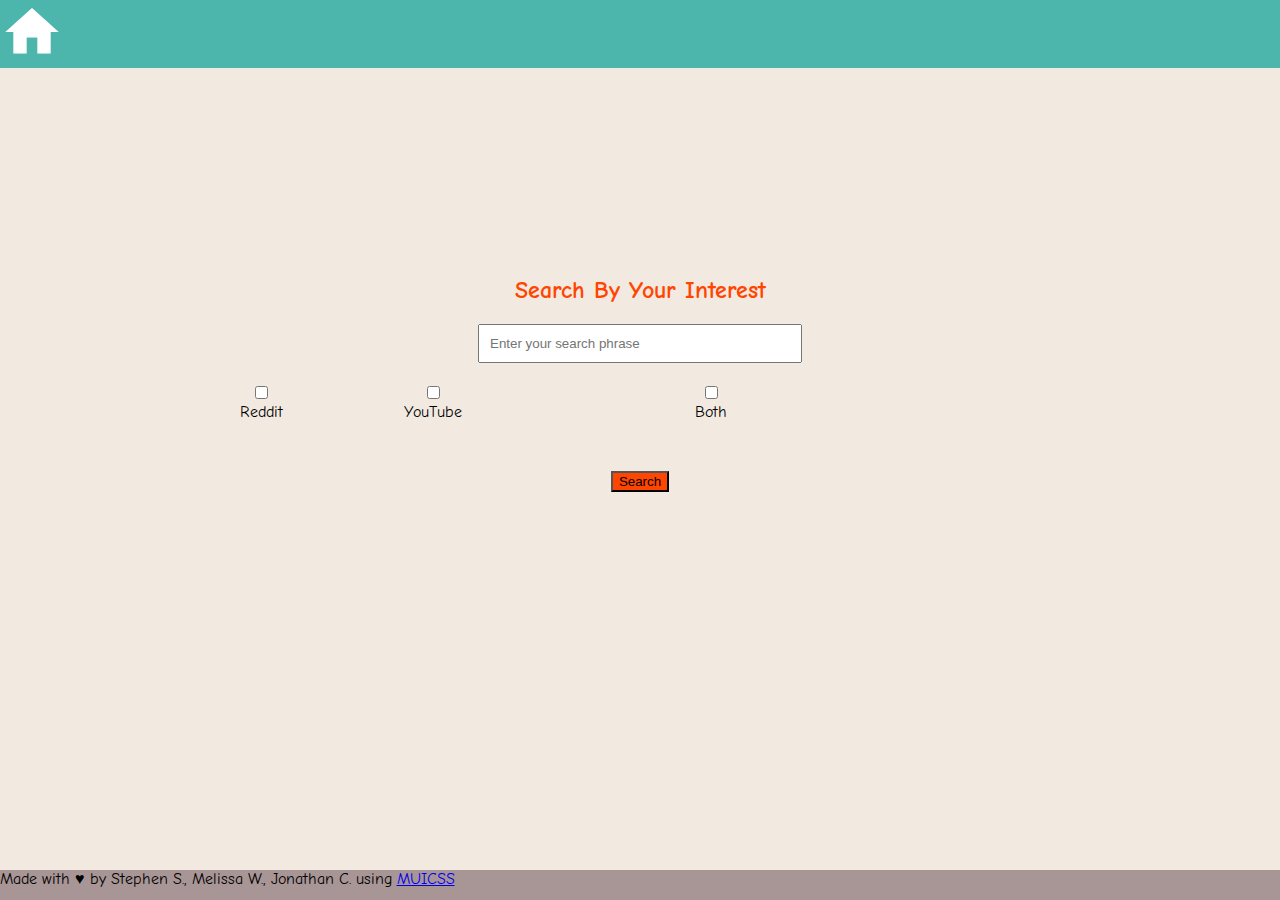
==== index.html @ 6e947aee "Working on table display format for mixed API searches" ====
<!DOCTYPE html>
<html lang="en">

<head>
  <meta charset="utf-8">
  <meta http-equiv="X-UA-Compatible" content="IE=edge">
  <meta name="viewport" content="width=device-width, initial-scale=1">
  <link rel="shortcut icon" href="favicon/favicon.ico">
  <link rel="icon" type="image/gif" href="assets/favicon/">
  <title>ZocialBlendR</title>

  <!-- MUI JavaScript --> 
   <script src="//cdn.muicss.com/mui-0.10.3/js/mui.min.js"></script>
   <!-- external stylesheet -->
   <link rel="stylesheet" type="text/css" href="assets/css/style.css">
   <!-- MUI CSS -->
   <link href="//cdn.muicss.com/mui-0.10.3/css/mui.min.css" rel="stylesheet" type="text/css" />
   <!-- Material Icons-->
   <link rel="stylesheet" href="https://fonts.googleapis.com/icon?family=Material+Icons">
   <!-- Google Fonts -->
   <link rel="stylesheet" href="https://fonts.googleapis.com/css2?family=Comic+Neue:wght@400;700&display=swap">
   
</head>

<body>
  <main>
  <header class="mui-appbar mui--z1">
    <!-- Appbar HTML -->
    <i class="material-icons material-icon large-icon">home</i>
  </header>

  <div id="content-wrapper" class="mui--text-center">
    <div class="mui-panel">
      <div class="container">
        <h2>Search By Your Interest </h2>
        <input id="searchInput" name="searchInput" class="search-input" type="text" placeholder="Enter your search phrase">
        <div class="checkbox-group">
          <label><input type="checkbox" id="redditCheckbox"> Reddit</label>
          <i class="material-icons material-icon reddit-icon">reddit</i>

          <label><input type="checkbox" id="youtubeCheckbox"> YouTube</label>
          <i class="material-icons material-icon youtube-icon">smart_display</i>

          <label><input type="checkbox" id="bothCheckbox"> Both</label>
          <i class="material-icons material-icon reddit-icon">reddit</i><i class="material-icons material-icon youtube-icon">smart_display</i>
        </div>
        <button class="mui-btn mui-btn--primary mui-btn--raised" id="searchButton">Search</button>
      </div>
      <table id="root"></table>
      <!-- jquery -->
      <script src="https://ajax.googleapis.com/ajax/libs/jquery/1.12.4/jquery.min.js"></script>
      <script src="./assets/js/script.js"></script>
    </div>
  </div>
  <footer>
    <div class="footer mui-container mui--text-center">
      Made with ♥ by Stephen S., Melissa W., Jonathan C. using <a href="https://www.muicss.com">MUICSS</a>
    </div>
  </footer>
</main>
</body>
</html>
---- assets/css/style.css ----
/**
 * Body CSS
 */
 
 body {
   height: 100%;
   margin: 0;
   padding: 20%; 
   display: flex;
   align-items: center;
   justify-content: center;
   font-family: 'Comic Neue', 'Comic Sans MS', sans-serif;
   background-color: rgba(228, 211, 194, 0.496) !important;

}
 
 h2 {
  color: #ff4500 !important;;
  font-family: 'Comic Neue', 'Comic Sans MS',  sans-serif;
  font-weight:800;

 }
 /**
  * Header CSS
  */
  header {
   position: fixed;
   top: 0;
   right: 0;
   left: 0;
   z-index: 2;
 }
 
.mui-appbar {
    background-color: #4db6ac !important;
 }
 header ul.mui-list--inline {
   margin-bottom: 0;
 }
 
 header a {
   color: white;
 }
 
 header table {
   width: 100%;
 }
 
 /**
  * Content CSS
  */
 #content-wrapper {
   min-height: 100%;
   box-sizing: border-box;
   margin-bottom: -100px;
   padding-bottom: 100px;
 }
 
 /**
  * Footer CSS
  */
footer {
      position: fixed;
      bottom: 0;
      right: 0;
      height:30px;
      left: 0;
      z-index: 2;
      background-color: rgb(168, 150, 150);
}
 
 /**
  * Landing Page CSS
  */
 .container {
   text-align: center;
 }
 
 .search-input {
   width: 300px;
   padding: 10px;
   margin-bottom: 20px;
 }
 
 .checkbox-group {
   display: flex;
   justify-content: center;
   margin-bottom: 20px; /* Increases the space between the checkboxes and the button */
 }
 
 .checkbox-group label {
   margin: 0 10px;
 }

 .large-icon.material-icon {
  font-size: 4em;
}
.youtube-icon.material-icon {
  color:red;
  font-size: medium;
}
.reddit-icon.material-icon {
  margin-right: 5px;
  font-size: medium;
  color:#ff4500;
}
 .material-icon {
  margin-right: 5px;
  font-size: medium;
  color: white;
}

 .mui-btn {
   margin-top: 30px; /* Add margin to the top of the button */
   background-color:#ff4500 !important;
 }
 
 .mui-btn--primary {
    background-color: #ff4500 !important;
}

a:hover {
  cursor: pointer;
}
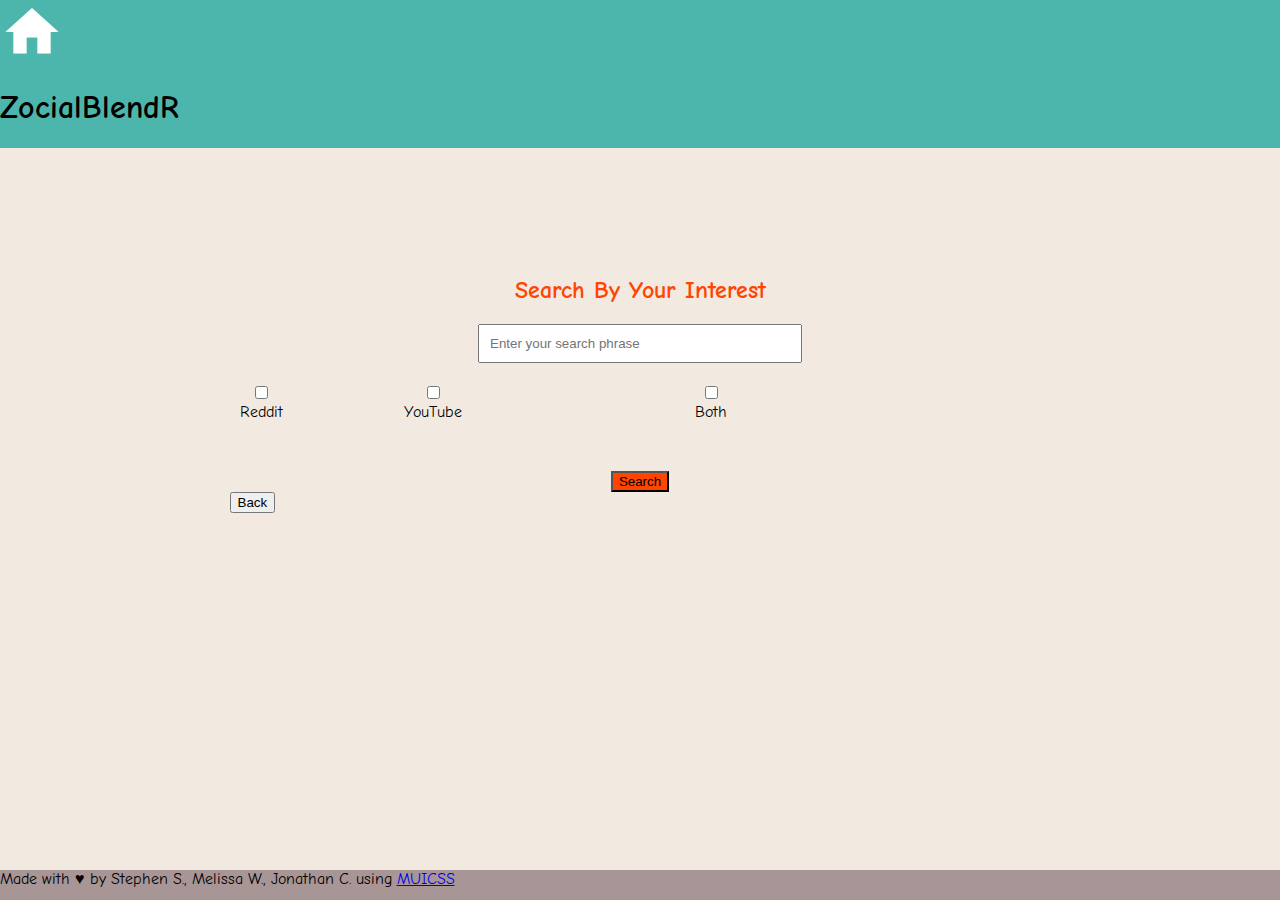
==== commit a41ba749: "Add files via upload" ====
--- a/index.html
+++ b/index.html
@@ -12,7 +12,7 @@
   <!-- MUI JavaScript --> 
    <script src="//cdn.muicss.com/mui-0.10.3/js/mui.min.js"></script>
    <!-- external stylesheet -->
-   <link rel="stylesheet" type="text/css" href="assets/css/style.css">
+   <link rel="stylesheet" type="text/css" href="assets/styles.css">
    <!-- MUI CSS -->
    <link href="//cdn.muicss.com/mui-0.10.3/css/mui.min.css" rel="stylesheet" type="text/css" />
    <!-- Material Icons-->
@@ -27,29 +27,36 @@
   <header class="mui-appbar mui--z1">
     <!-- Appbar HTML -->
     <i class="material-icons material-icon large-icon">home</i>
+    <h1>ZocialBlendR</h1>
   </header>
 
   <div id="content-wrapper" class="mui--text-center">
     <div class="mui-panel">
       <div class="container">
-        <h2>Search By Your Interest </h2>
-        <input id="searchInput" name="searchInput" class="search-input" type="text" placeholder="Enter your search phrase">
-        <div class="checkbox-group">
-          <label><input type="checkbox" id="redditCheckbox"> Reddit</label>
-          <i class="material-icons material-icon reddit-icon">reddit</i>
+        <div id="searchbox">
+          <h2>Search By Your Interest </h2>
+          <input id="searchInput" class="search-input" type="text" placeholder="Enter your search phrase">
+          <div class="checkbox-group">
+            <label><input type="checkbox" id="redditCheckbox"> Reddit</label>
+            <i class="material-icons material-icon reddit-icon">reddit</i>
 
-          <label><input type="checkbox" id="youtubeCheckbox"> YouTube</label>
-          <i class="material-icons material-icon youtube-icon">smart_display</i>
+            <label><input type="checkbox" id="youtubeCheckbox"> YouTube</label>
+            <i class="material-icons material-icon youtube-icon">smart_display</i>
 
-          <label><input type="checkbox" id="bothCheckbox"> Both</label>
-          <i class="material-icons material-icon reddit-icon">reddit</i><i class="material-icons material-icon youtube-icon">smart_display</i>
+            <label><input type="checkbox" id="bothCheckbox"> Both</label>
+            <i class="material-icons material-icon reddit-icon">reddit</i><i class="material-icons material-icon youtube-icon">smart_display</i>
+          </div>
+          <button id="btn_executesearch" class="mui-btn mui-btn--primary mui-btn--raised">Search</button>
+          <!--<button class="mui-btn mui-btn--primary mui-btn--raised" onclick="executeSearch()">Search</button>-->
         </div>
-        <button class="mui-btn mui-btn--primary mui-btn--raised" id="searchButton">Search</button>
       </div>
-      <table id="root"></table>
+      <div id="searchbox_results" class="hide">
+        <button id="btn_back">Back</button>
+        <div id="root"></div>
+      </div>
       <!-- jquery -->
       <script src="https://ajax.googleapis.com/ajax/libs/jquery/1.12.4/jquery.min.js"></script>
-      <script src="./assets/js/script.js"></script>
+      <script src="assets/js/script.js"></script>
     </div>
   </div>
   <footer>
--- a/assets/styles.css
+++ b/assets/styles.css
@@ -0,0 +1,120 @@
+/**
+ * Body CSS
+ */
+ 
+ body {
+   height: 100%;
+   margin: 0;
+   padding: 20%; 
+   display: flex;
+   align-items: center;
+   justify-content: center;
+   font-family: 'Comic Neue', 'Comic Sans MS', sans-serif;
+   background-color: rgba(228, 211, 194, 0.496) !important;
+
+}
+ 
+ h2 {
+  color: #ff4500 !important;;
+  font-family: 'Comic Neue', 'Comic Sans MS',  sans-serif;
+  font-weight:800;
+
+ }
+ /**
+  * Header CSS
+  */
+  header {
+   position: fixed;
+   top: 0;
+   right: 0;
+   left: 0;
+   z-index: 2;
+ }
+ 
+.mui-appbar {
+    background-color: #4db6ac !important;
+ }
+ header ul.mui-list--inline {
+   margin-bottom: 0;
+ }
+ 
+ header a {
+   color: white;
+ }
+ 
+ header table {
+   width: 100%;
+ }
+ 
+ /**
+  * Content CSS
+  */
+ #content-wrapper {
+   min-height: 100%;
+   box-sizing: border-box;
+   margin-bottom: -100px;
+   padding-bottom: 100px;
+ }
+ 
+ /**
+  * Footer CSS
+  */
+footer {
+      position: fixed;
+      bottom: 0;
+      right: 0;
+      height:30px;
+      left: 0;
+      z-index: 2;
+      background-color: rgb(168, 150, 150);
+}
+ 
+ /**
+  * Landing Page CSS
+  */
+ .container {
+   text-align: center;
+ }
+ 
+ .search-input {
+   width: 300px;
+   padding: 10px;
+   margin-bottom: 20px;
+ }
+ 
+ .checkbox-group {
+   display: flex;
+   justify-content: center;
+   margin-bottom: 20px; /* Increases the space between the checkboxes and the button */
+ }
+ 
+ .checkbox-group label {
+   margin: 0 10px;
+ }
+
+ .large-icon.material-icon {
+  font-size: 4em;
+}
+.youtube-icon.material-icon {
+  color:red;
+  font-size: medium;
+}
+.reddit-icon.material-icon {
+  margin-right: 5px;
+  font-size: medium;
+  color:#ff4500;
+}
+ .material-icon {
+  margin-right: 5px;
+  font-size: medium;
+  color: white;
+}
+
+ .mui-btn {
+   margin-top: 30px; /* Add margin to the top of the button */
+   background-color:#ff4500 !important;
+ }
+ 
+ .mui-btn--primary {
+    background-color: #ff4500 !important;
+}
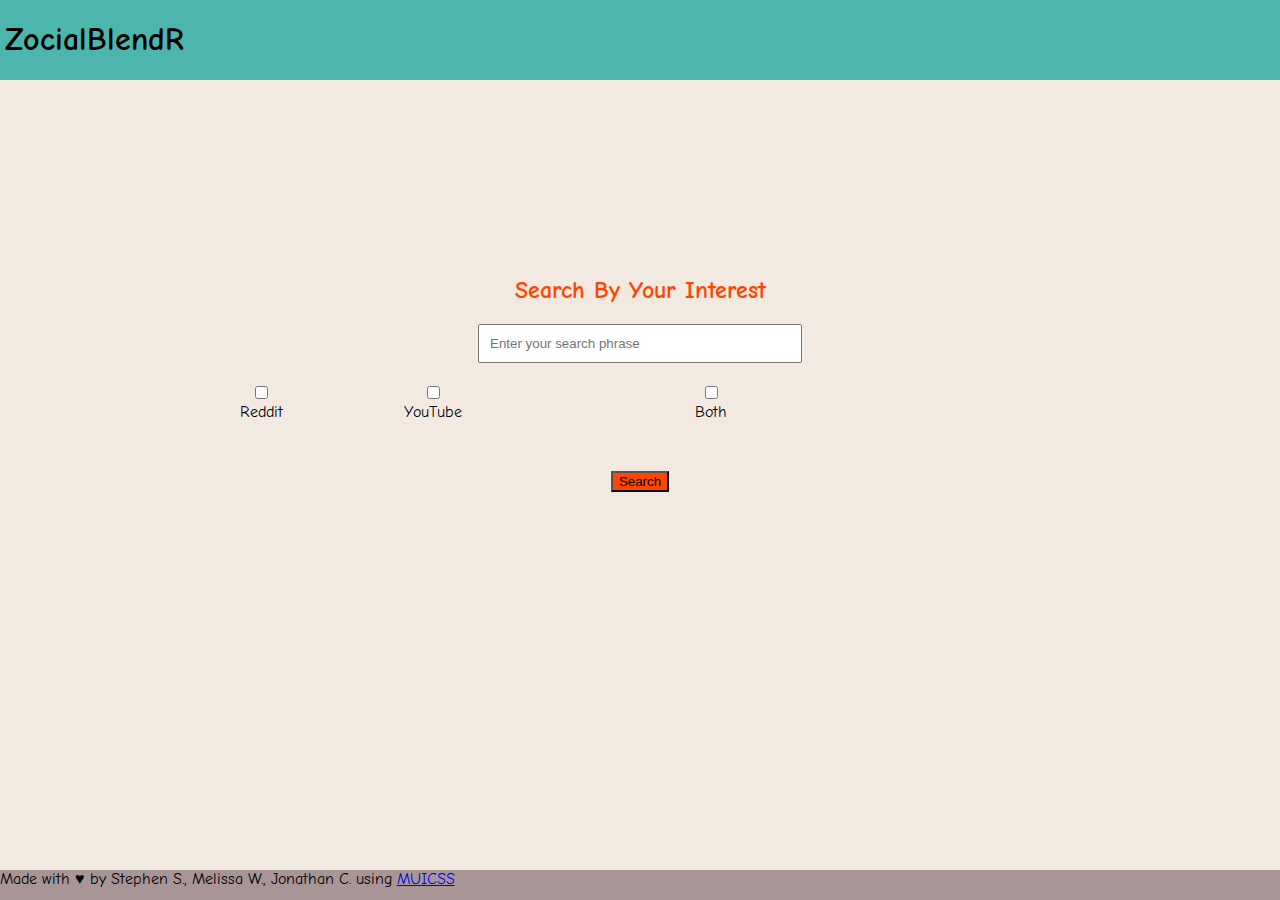
==== commit c45e3678: "Added Header" ====
--- a/index.html
+++ b/index.html
@@ -12,7 +12,7 @@
   <!-- MUI JavaScript --> 
    <script src="//cdn.muicss.com/mui-0.10.3/js/mui.min.js"></script>
    <!-- external stylesheet -->
-   <link rel="stylesheet" type="text/css" href="assets/styles.css">
+   <link rel="stylesheet" type="text/css" href="assets/css/style.css">
    <!-- MUI CSS -->
    <link href="//cdn.muicss.com/mui-0.10.3/css/mui.min.css" rel="stylesheet" type="text/css" />
    <!-- Material Icons-->
@@ -26,37 +26,30 @@
   <main>
   <header class="mui-appbar mui--z1">
     <!-- Appbar HTML -->
-    <i class="material-icons material-icon large-icon">home</i>
-    <h1>ZocialBlendR</h1>
+   <h1>ZocialBlendR</h1>
   </header>
 
   <div id="content-wrapper" class="mui--text-center">
     <div class="mui-panel">
       <div class="container">
-        <div id="searchbox">
-          <h2>Search By Your Interest </h2>
-          <input id="searchInput" class="search-input" type="text" placeholder="Enter your search phrase">
-          <div class="checkbox-group">
-            <label><input type="checkbox" id="redditCheckbox"> Reddit</label>
-            <i class="material-icons material-icon reddit-icon">reddit</i>
+        <h2>Search By Your Interest </h2>
+        <input id="searchInput" name="searchInput" class="search-input" type="text" placeholder="Enter your search phrase">
+        <div class="checkbox-group">
+          <label><input type="checkbox" id="redditCheckbox"> Reddit</label>
+          <i class="material-icons material-icon reddit-icon">reddit</i>
 
-            <label><input type="checkbox" id="youtubeCheckbox"> YouTube</label>
-            <i class="material-icons material-icon youtube-icon">smart_display</i>
+          <label><input type="checkbox" id="youtubeCheckbox"> YouTube</label>
+          <i class="material-icons material-icon youtube-icon">smart_display</i>
 
-            <label><input type="checkbox" id="bothCheckbox"> Both</label>
-            <i class="material-icons material-icon reddit-icon">reddit</i><i class="material-icons material-icon youtube-icon">smart_display</i>
-          </div>
-          <button id="btn_executesearch" class="mui-btn mui-btn--primary mui-btn--raised">Search</button>
-          <!--<button class="mui-btn mui-btn--primary mui-btn--raised" onclick="executeSearch()">Search</button>-->
+          <label><input type="checkbox" id="bothCheckbox"> Both</label>
+          <i class="material-icons material-icon reddit-icon">reddit</i><i class="material-icons material-icon youtube-icon">smart_display</i>
         </div>
+        <button class="mui-btn mui-btn--primary mui-btn--raised" id="searchButton">Search</button>
       </div>
-      <div id="searchbox_results" class="hide">
-        <button id="btn_back">Back</button>
-        <div id="root"></div>
-      </div>
+      <ul id="root"></ul>
       <!-- jquery -->
       <script src="https://ajax.googleapis.com/ajax/libs/jquery/1.12.4/jquery.min.js"></script>
-      <script src="assets/js/script.js"></script>
+      <script src="./assets/js/script.js"></script>
     </div>
   </div>
   <footer>
--- a/assets/css/style.css
+++ b/assets/css/style.css
@@ -0,0 +1,134 @@
+/**
+ * Body CSS
+ */
+ 
+ body {
+   height: 100%;
+   margin: 0;
+   padding: 20%; 
+   display: flex;
+   align-items: center;
+   justify-content: center;
+   font-family: 'Comic Neue', 'Comic Sans MS', sans-serif;
+   background-color: rgba(228, 211, 194, 0.496) !important;
+
+}
+ h1 {
+  margin-left: 5px;
+ }
+
+ h2 {
+  color: #ff4500 !important;;
+  font-family: 'Comic Neue', 'Comic Sans MS',  sans-serif;
+  font-weight:800;
+
+ }
+ /**
+  * Header CSS
+  */
+  header {
+   position: fixed;
+   top: 0;
+   right: 0;
+   left: 0;
+   z-index: 2;
+ }
+ 
+.mui-appbar {
+    background-color: #4db6ac !important;
+ }
+ header ul.mui-list--inline {
+   margin-bottom: 0;
+ }
+ 
+ header a {
+   color: white;
+ }
+ 
+ header table {
+   width: 100%;
+ }
+ 
+ /**
+  * Content CSS
+  */
+ #content-wrapper {
+   min-height: 100%;
+   box-sizing: border-box;
+   margin-bottom: -100px;
+   padding-bottom: 100px;
+ }
+ 
+ /**
+  * Footer CSS
+  */
+footer {
+      position: fixed;
+      bottom: 0;
+      right: 0;
+      height:30px;
+      left: 0;
+      z-index: 2;
+      background-color: rgb(168, 150, 150);
+}
+ 
+ /**
+  * Landing Page CSS
+  */
+ .container {
+   text-align: center;
+ }
+ 
+ .search-input {
+   width: 300px;
+   padding: 10px;
+   margin-bottom: 20px;
+ }
+ 
+ .checkbox-group {
+   display: flex;
+   justify-content: center;
+   margin-bottom: 20px; /* Increases the space between the checkboxes and the button */
+ }
+ 
+ .checkbox-group label {
+   margin: 0 10px;
+ }
+
+ .large-icon.material-icon {
+  font-size: 4em;
+}
+.youtube-icon.material-icon {
+  color:red;
+  font-size: medium;
+}
+.reddit-icon.material-icon {
+  margin-right: 5px;
+  font-size: medium;
+  color:#ff4500;
+}
+ .material-icon {
+  margin-right: 5px;
+  font-size: medium;
+  color: white;
+}
+
+ .mui-btn {
+   margin-top: 30px; /* Add margin to the top of the button */
+   background-color:#ff4500 !important;
+ }
+ 
+ .mui-btn--primary {
+    background-color: #ff4500 !important;
+}
+
+a:hover {
+  cursor: pointer;
+}
+
+ul {
+  columns: 2;
+  text-decoration: none;
+  list-style: none;
+  text-align: start;
+}
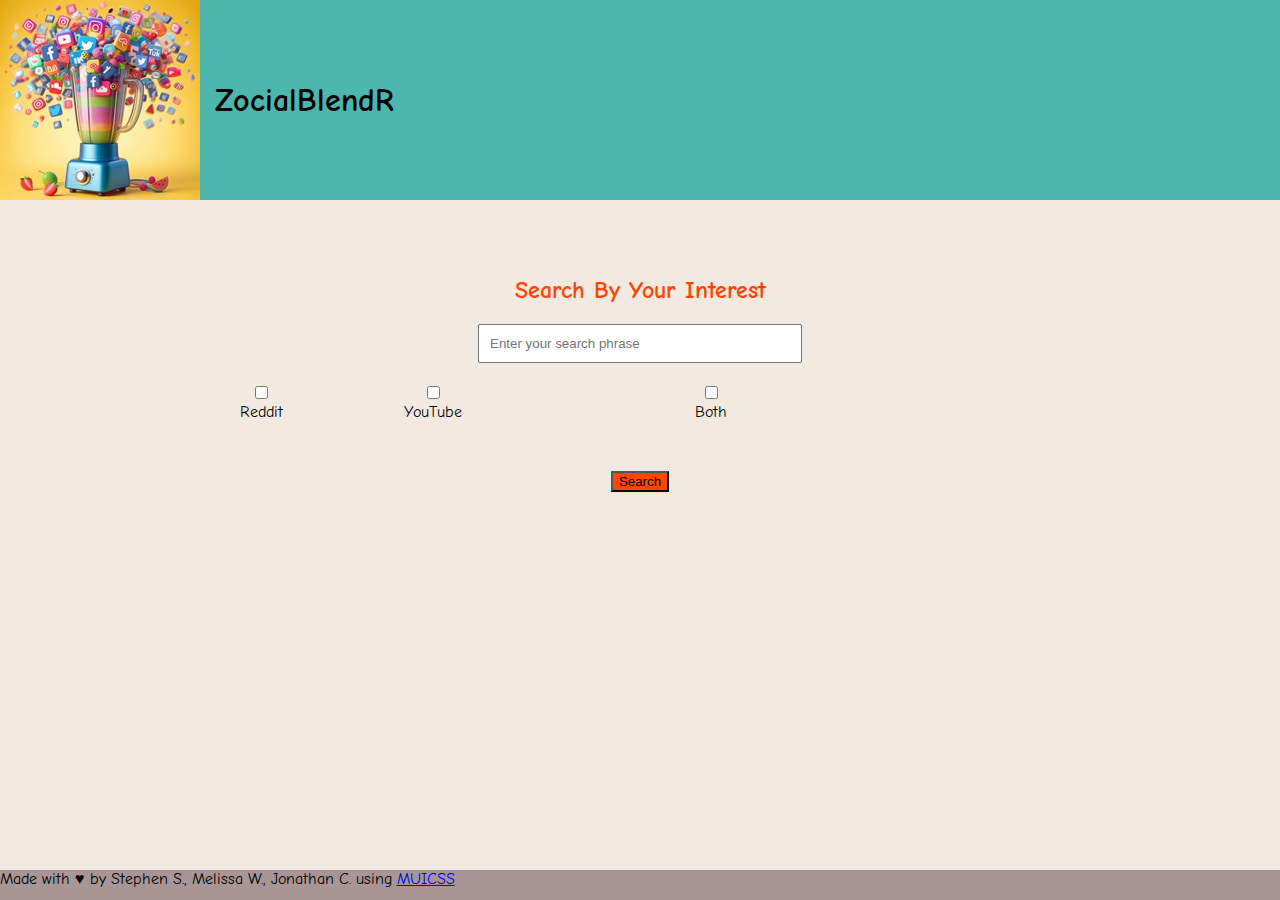
==== commit 8ecca131: "Added our icon to the header" ====
--- a/index.html
+++ b/index.html
@@ -10,11 +10,11 @@
   <title>ZocialBlendR</title>
 
   <!-- MUI JavaScript --> 
-   <script src="//cdn.muicss.com/mui-0.10.3/js/mui.min.js"></script>
+   <script src="https://cdn.muicss.com/mui-0.10.3/js/mui.min.js"></script>
    <!-- external stylesheet -->
    <link rel="stylesheet" type="text/css" href="assets/css/style.css">
    <!-- MUI CSS -->
-   <link href="//cdn.muicss.com/mui-0.10.3/css/mui.min.css" rel="stylesheet" type="text/css" />
+   <link href="https://cdn.muicss.com/mui-0.10.3/css/mui.min.css" rel="stylesheet" type="text/css" />
    <!-- Material Icons-->
    <link rel="stylesheet" href="https://fonts.googleapis.com/icon?family=Material+Icons">
    <!-- Google Fonts -->
@@ -25,6 +25,7 @@
 <body>
   <main>
   <header class="mui-appbar mui--z1">
+    <img src="./assets/img/ZocialBlendR.jpeg" alt="ZocialBlendR Blender">
     <!-- Appbar HTML -->
    <h1>ZocialBlendR</h1>
   </header>
--- a/assets/css/style.css
+++ b/assets/css/style.css
@@ -14,7 +14,7 @@
 
 }
  h1 {
-  margin-left: 5px;
+  padding-left: 15px;
  }
 
  h2 {
@@ -32,6 +32,8 @@
    right: 0;
    left: 0;
    z-index: 2;
+   display: flex;
+   align-items: center;
  }
  
 .mui-appbar {
@@ -131,4 +133,19 @@
   text-decoration: none;
   list-style: none;
   text-align: start;
+  padding: 0;
 }
+
+li {
+  font-style: oblique;
+}
+
+#sub{
+  font-weight: bold;
+  font-size: larger;
+}
+
+#title{
+  font-weight: bold;
+  font-size: larger;
+}
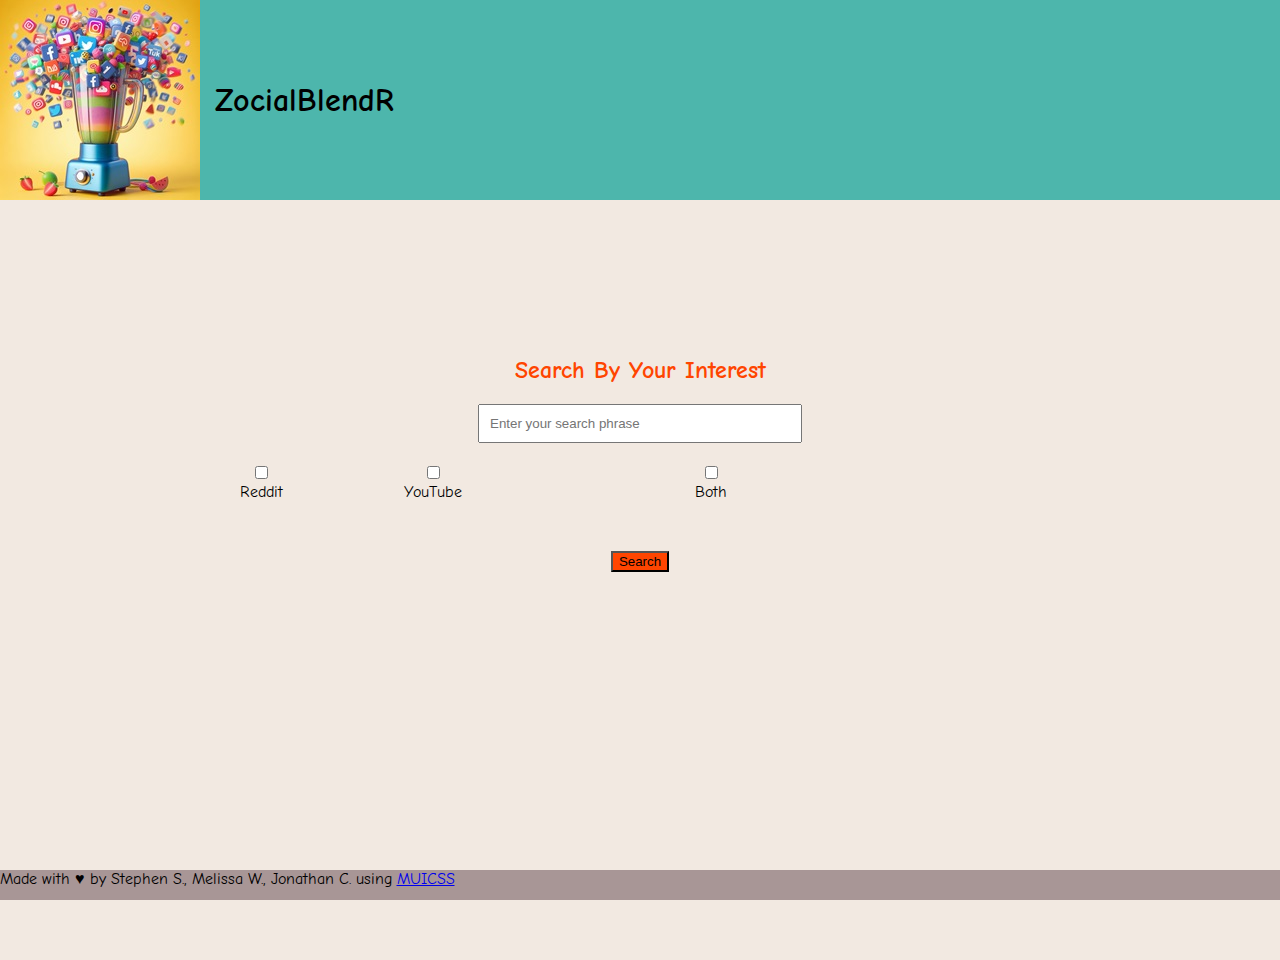
==== commit d7407721: "Changed alert window and replaced with modal" ====
--- a/index.html
+++ b/index.html
@@ -53,6 +53,16 @@
       <script src="./assets/js/script.js"></script>
     </div>
   </div>
+  <!-- The Modal -->
+<div id="myModal" class="modal">
+
+  <!-- Modal content -->
+  <div class="modal-content">
+    <span class="close">&times;</span>
+    <p>Please select ONE of the three search options</p>
+  </div>
+</div>
+
   <footer>
     <div class="footer mui-container mui--text-center">
       Made with ♥ by Stephen S., Melissa W., Jonathan C. using <a href="https://www.muicss.com">MUICSS</a>
--- a/assets/css/style.css
+++ b/assets/css/style.css
@@ -1,127 +1,127 @@
 /**
  * Body CSS
  */
- 
- body {
-   height: 100%;
-   margin: 0;
-   padding: 20%; 
-   display: flex;
-   align-items: center;
-   justify-content: center;
-   font-family: 'Comic Neue', 'Comic Sans MS', sans-serif;
-   background-color: rgba(228, 211, 194, 0.496) !important;
 
+body {
+  height: 100%;
+  margin: 0;
+  padding: 20%;
+  display: flex;
+  justify-content: center;
+  font-family: "Comic Neue", "Comic Sans MS", sans-serif;
+  background-color: rgba(228, 211, 194, 0.496) !important;
 }
- h1 {
+h1 {
   padding-left: 15px;
- }
+}
 
- h2 {
-  color: #ff4500 !important;;
-  font-family: 'Comic Neue', 'Comic Sans MS',  sans-serif;
-  font-weight:800;
-
- }
- /**
+h2 {
+  color: #ff4500 !important;
+  font-family: "Comic Neue", "Comic Sans MS", sans-serif;
+  font-weight: 800;
+}
+/**
   * Header CSS
   */
-  header {
-   position: fixed;
-   top: 0;
-   right: 0;
-   left: 0;
-   z-index: 2;
-   display: flex;
-   align-items: center;
- }
- 
+header {
+  position: fixed;
+  top: 0;
+  right: 0;
+  left: 0;
+  z-index: 2;
+  display: flex;
+  align-items: center;
+  flex-shrink: initial;
+}
+
 .mui-appbar {
-    background-color: #4db6ac !important;
- }
- header ul.mui-list--inline {
-   margin-bottom: 0;
- }
- 
- header a {
-   color: white;
- }
- 
- header table {
-   width: 100%;
- }
- 
- /**
+  background-color: #4db6ac !important;
+}
+header ul.mui-list--inline {
+  margin-bottom: 0;
+}
+
+header a {
+  color: white;
+}
+
+header table {
+  width: 100%;
+}
+
+/**
   * Content CSS
   */
- #content-wrapper {
-   min-height: 100%;
-   box-sizing: border-box;
-   margin-bottom: -100px;
-   padding-bottom: 100px;
- }
- 
- /**
+#content-wrapper {
+  min-height: 100%;
+  box-sizing: border-box;
+  margin-top: 100px;
+  margin-bottom: 50px;
+  padding-bottom: 50px;
+  position: relative;
+}
+
+/**
   * Footer CSS
   */
 footer {
-      position: fixed;
-      bottom: 0;
-      right: 0;
-      height:30px;
-      left: 0;
-      z-index: 2;
-      background-color: rgb(168, 150, 150);
+  position: fixed;
+  bottom: 0;
+  right: 0;
+  height: 30px;
+  left: 0;
+  z-index: 2;
+  background-color: rgb(168, 150, 150);
 }
- 
- /**
+
+/**
   * Landing Page CSS
   */
- .container {
-   text-align: center;
- }
- 
- .search-input {
-   width: 300px;
-   padding: 10px;
-   margin-bottom: 20px;
- }
- 
- .checkbox-group {
-   display: flex;
-   justify-content: center;
-   margin-bottom: 20px; /* Increases the space between the checkboxes and the button */
- }
- 
- .checkbox-group label {
-   margin: 0 10px;
- }
+.container {
+  text-align: center;
+}
 
- .large-icon.material-icon {
+.search-input {
+  width: 300px;
+  padding: 10px;
+  margin-bottom: 20px;
+}
+
+.checkbox-group {
+  display: flex;
+  justify-content: center;
+  margin-bottom: 20px; /* Increases the space between the checkboxes and the button */
+}
+
+.checkbox-group label {
+  margin: 0 10px;
+}
+
+.large-icon.material-icon {
   font-size: 4em;
 }
 .youtube-icon.material-icon {
-  color:red;
+  color: red;
   font-size: medium;
 }
 .reddit-icon.material-icon {
   margin-right: 5px;
   font-size: medium;
-  color:#ff4500;
+  color: #ff4500;
 }
- .material-icon {
+.material-icon {
   margin-right: 5px;
   font-size: medium;
   color: white;
 }
 
- .mui-btn {
-   margin-top: 30px; /* Add margin to the top of the button */
-   background-color:#ff4500 !important;
- }
- 
- .mui-btn--primary {
-    background-color: #ff4500 !important;
+.mui-btn {
+  margin-top: 30px; /* Add margin to the top of the button */
+  background-color: #ff4500 !important;
+}
+
+.mui-btn--primary {
+  background-color: #ff4500 !important;
 }
 
 a:hover {
@@ -130,22 +130,69 @@
 
 ul {
   columns: 2;
-  text-decoration: none;
   list-style: none;
   text-align: start;
   padding: 0;
+  display: list-item;
 }
 
 li {
   font-style: oblique;
 }
 
-#sub{
+#sub {
   font-weight: bold;
   font-size: larger;
 }
 
-#title{
+#title {
   font-weight: bold;
   font-size: larger;
+  text-wrap: wrap;
 }
+
+img {
+  display: list-item;
+}
+
+/* The Modal (background) */
+.modal {
+  display: none; /* Hidden by default */
+  position: fixed; /* Stay in place */
+  z-index: 1; /* Sit on top */
+  left: 0;
+  top: 0;
+  width: 100%; /* Full width */
+  height: 100%; /* Full height */
+  overflow: auto; /* Enable scroll if needed */
+  background-color: rgb(0,0,0); /* Fallback color */
+  background-color: rgba(0,0,0,0.4); /* Black w/ opacity */
+}
+
+/* Modal Content/Box */
+.modal-content {
+  background-color: #fefefe;
+  margin: 15% auto; /* 15% from the top and centered */
+  padding: 20px;
+  border: 1px solid #888;
+  width: 80%; /* Could be more or less, depending on screen size */
+}
+
+/* The Close Button */
+.close {
+  color: #aaa;
+  float: right;
+  font-size: 28px;
+  font-weight: bold;
+}
+
+.close:hover,
+.close:focus {
+  color: black;
+  text-decoration: none;
+  cursor: pointer;
+}
+
+p {
+  font-size: xx-large;
+}
